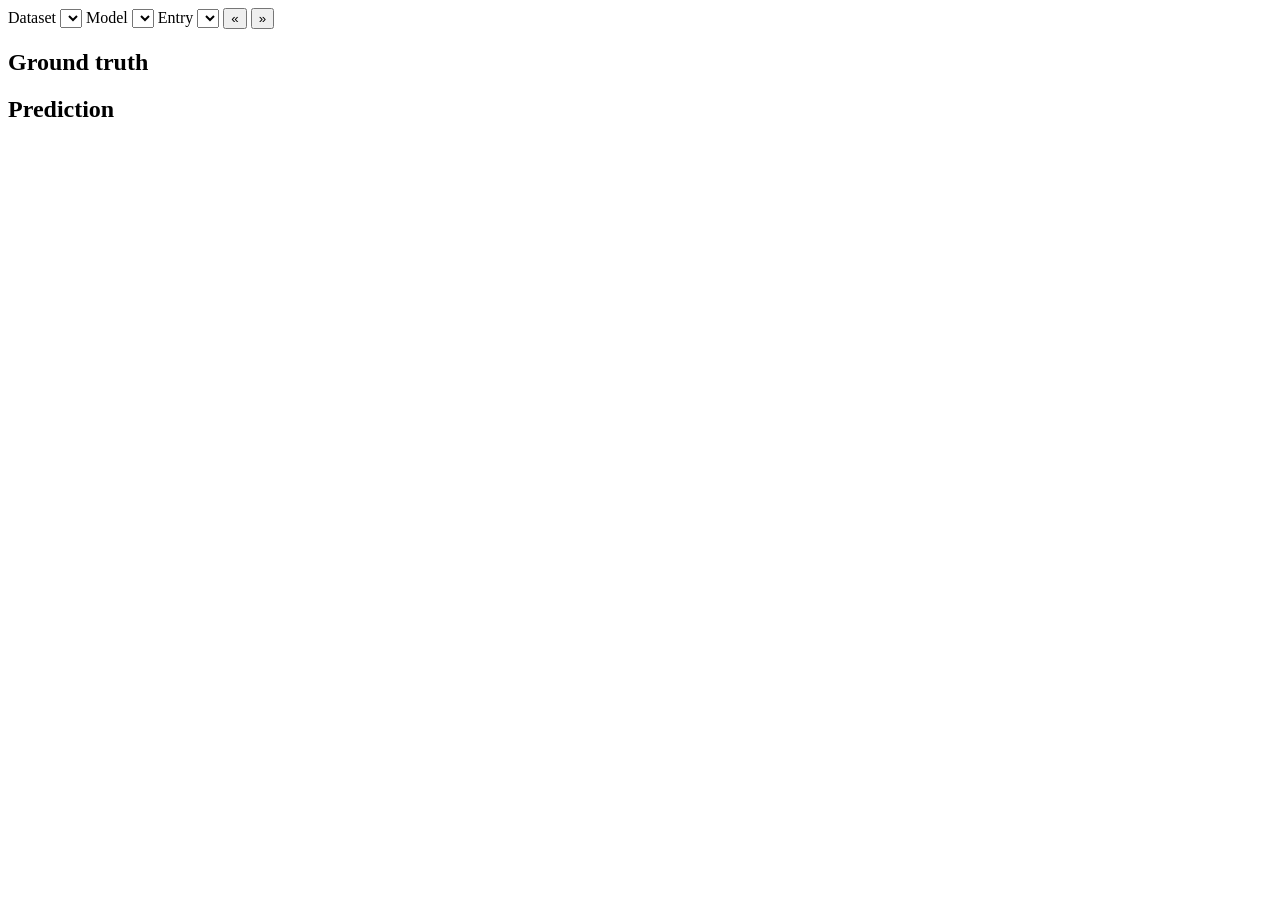
==== src/comparison_viz/static/index.html @ fed6643a "add viz" ====
<!doctype html>
<html lang="en">
  <head>
    <meta charset="utf-8" />
    <meta name="viewport" content="width=device-width, initial-scale=1" />
    <title>BIO Comparison Visualizer</title>
    <link rel="stylesheet" href="/static/styles.css" />
  </head>
  <body>
    <header class="topbar">
      <div class="controls">
        <label>Dataset
          <select id="dataset-select"></select>
        </label>
        <label>Model
          <select id="model-select"></select>
        </label>
        <label>Entry
          <select id="entry-select"></select>
        </label>
        <button id="prev-btn" title="Previous entry">&laquo;</button>
        <button id="next-btn" title="Next entry">&raquo;</button>
      </div>
      <div id="metrics" class="metrics"></div>
    </header>

    <section id="legend" class="legend"></section>

    <main class="panes">
      <section class="pane">
        <h2>Ground truth</h2>
        <div id="gt-text" class="textbox"></div>
      </section>
      <section class="pane">
        <h2 id="pred-title">Prediction</h2>
        <div id="pred-text" class="textbox"></div>
      </section>
    </main>

    <footer id="status" class="status"></footer>

    <script src="/static/app.js"></script>
  </body>
</html>
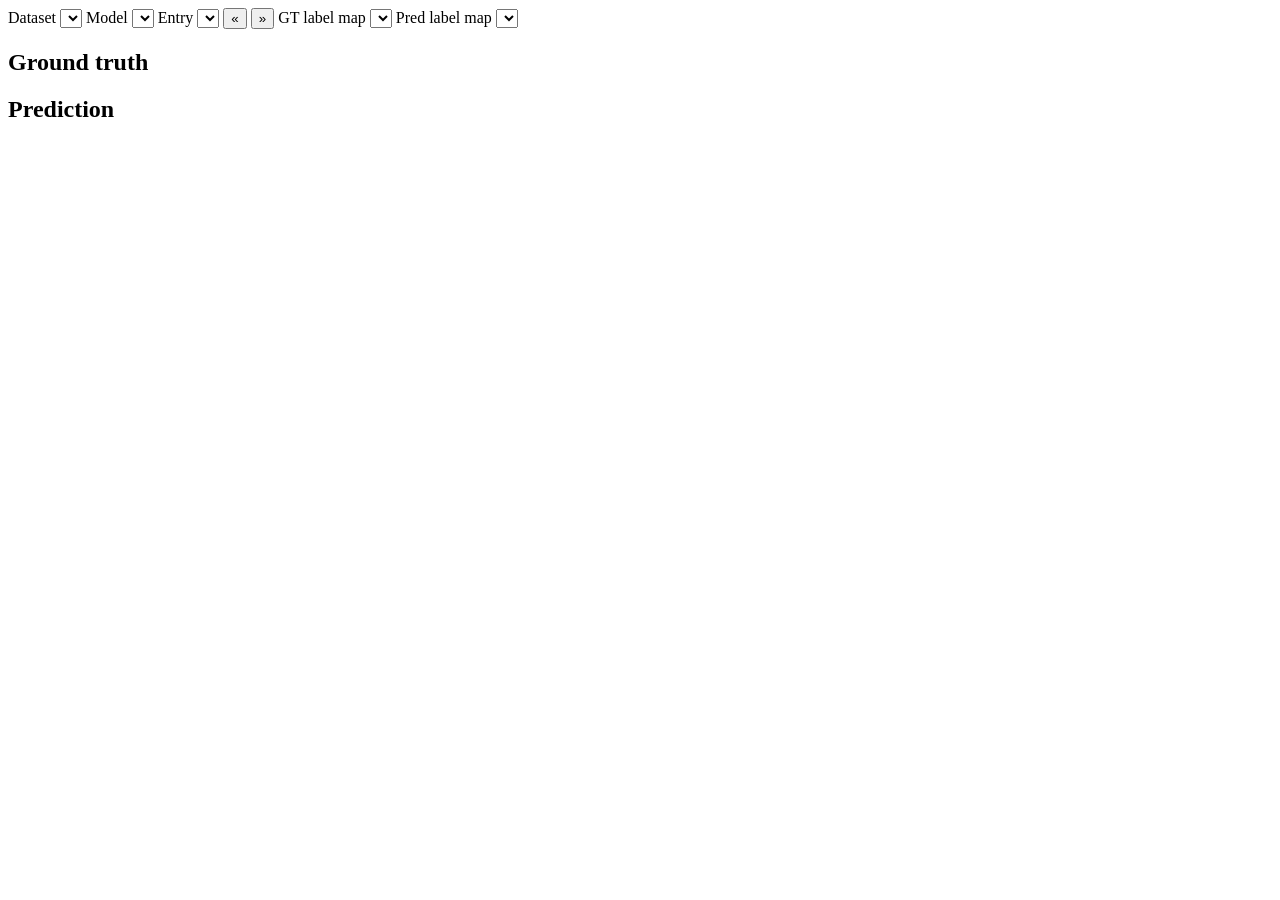
==== commit 234e1d4b: "fix viz" ====
--- a/src/comparison_viz/static/index.html
+++ b/src/comparison_viz/static/index.html
@@ -20,6 +20,12 @@
         </label>
         <button id="prev-btn" title="Previous entry">&laquo;</button>
         <button id="next-btn" title="Next entry">&raquo;</button>
+        <label>GT label map
+          <select id="gt-map-select"></select>
+        </label>
+        <label>Pred label map
+          <select id="pred-map-select"></select>
+        </label>
       </div>
       <div id="metrics" class="metrics"></div>
     </header>
